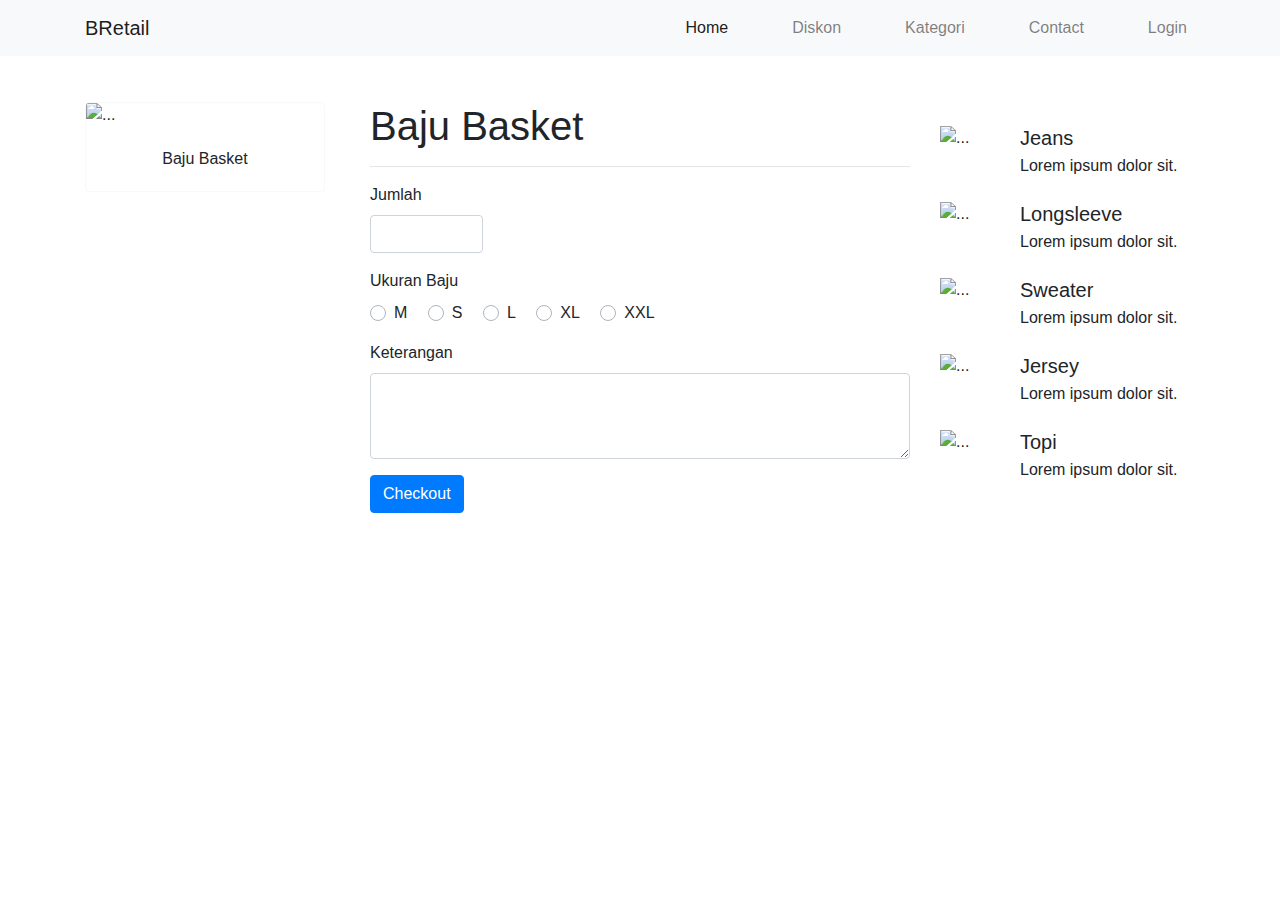
==== checkout.html @ 27c5386b "Shopping" ====
<!doctype html>
 <html lang="en">
 <head> 
     <!-- Required meta tags -->
     <meta charset="utf-8">
     <meta name="viewport" content="width=device-width, initial-scale=1, shrink-to-fit=no">
     <!-- Bootstrap CSS -->
     <link rel="stylesheet" href="https://stackpath.bootstrapcdn.com/bootstrap/4.3.1/css/bootstrap.min.css" integrity="sha384-ggOyR0iXCbMQv3Xipma34MD+dH/1fQ784/j6cY/iJTQUOhcWr7x9JvoRxT2MZw1T" crossorigin="anonymous">
         <script src="https://use.fontawesome.com/29b20f302a.js"></script>
      <link rel="stylesheet" href="style.css">
     <title>Hello, wosrld!</title>
 </head>
<body>
<nav class="navbar fixed-top navbar-expand-lg navbar-light bg-light">
        <div class="container">
                <a class="navbar-brand" href="#">BRetail</a>
                <button class="navbar-toggler" type="button" data-toggle="collapse" data-target="#navbarNav" aria-controls="navbarNav" aria-expanded="false" aria-label="Toggle navigation">
                  <span class="navbar-toggler-icon"></span>
                </button>
                <div class="collapse navbar-collapse" id="navbarNav">
                  <ul class="navbar-nav ml-auto">
                    <li class="nav-item mr-5 active">
                      <a class="nav-link" href="#">Home <span class="sr-only">(current)</span></a>
                    </li>
                    <li class="nav-item mr-5">
                      <a class="nav-link" href="#">Diskon</a>
                    </li>
                    <li class="nav-item mr-5">
                      <a class="nav-link" href="#">Kategori</a>
                    </li>
                    <li class="nav-item mr-5">
                      <a class="nav-link" href="#">Contact</a>
                    </li>
                    <li class="nav-item">
                      <a class="nav-link" href="#">Login</a>
                    </li>
                  </ul>
                </div>
                </div>
</nav>
<div class="container" style="margin-top:8%;">
    <div class="row">
        <div class="col-12 col-md-3">
            <div class="card border-light" style="width: 15rem;">
                <img src="https://images.unsplash.com/photo-1446447058589-03a67b4b50c6?ixlib=rb-1.2.1&ixid=eyJhcHBfaWQiOjEyMDd9&auto=format&fit=crop&w=500&q=60"
                    class="card-img-top" alt="...">
                <div class="card-body">
                    <p class="card-text text-center">Baju Basket</p>
                </div>
            </div>
        </div>
        <div class="col-12 col-md-6">
            <form action="">
                <h1>Baju Basket</h1><hr>
                <div class="form-group">
                    <div class="row">
                        <div class="col col-md-3">
                            <label for="exampleFormControlInput1">Jumlah</label>
                            <input type="number" min="1" class="form-control" id="exampleFormControlInput1">
                        </div>
                    </div>
                </div>
                <div class="form-group">
                    <label for="customRadioInline1">Ukuran Baju</label>
                    <div class="form-group">
                        <div class="custom-control custom-radio custom-control-inline">
                            <input type="radio" id="customRadioInline1" name="customRadioInline1"
                                class="custom-control-input">
                            <label class="custom-control-label" for="customRadioInline1">M</label>
                        </div>
                        <div class="custom-control custom-radio custom-control-inline">
                            <input type="radio" id="customRadioInline2" name="customRadioInline1"
                                class="custom-control-input">
                            <label class="custom-control-label" for="customRadioInline2">S</label>
                        </div>
                        <div class="custom-control custom-radio custom-control-inline">
                            <input type="radio" id="customRadioInline3" name="customRadioInline1"
                                class="custom-control-input">
                            <label class="custom-control-label" for="customRadioInline3">L</label>
                        </div>
                        <div class="custom-control custom-radio custom-control-inline">
                            <input type="radio" id="customRadioInline4" name="customRadioInline1"
                                class="custom-control-input">
                            <label class="custom-control-label" for="customRadioInline4">XL</label>
                        </div>
                        <div class="custom-control custom-radio custom-control-inline">
                            <input type="radio" id="customRadioInline5" name="customRadioInline1"
                                class="custom-control-input">
                            <label class="custom-control-label" for="customRadioInline5">XXL</label>
                        </div>
                    </div>
                </div>
                <div class="form-group">
                    <label for="exampleFormControlTextarea1">Keterangan</label>
                    <textarea class="form-control" id="exampleFormControlTextarea1" rows="3"></textarea>
                </div>
                <div class="form-group mb-auto">
                    <button class="btn bnt-sm btn-primary"><i class="fa fa-shopping-cart"></i> Checkout</button>
                </div>
            </form>
        </div>
        <div class="col-12 col-md-3 mt-4 ml-auto">
            <ul class="list-unstyled">
                <li class="media mb-2">
                    <img src="https://images.unsplash.com/photo-1542272604-787c3835535d?ixlib=rb-1.2.1&ixid=eyJhcHBfaWQiOjEyMDd9&auto=format&fit=crop&w=500&q=60"
                        class="mr-3" style="width: 64px;height: 64px;" alt="...">
                    <div class="media-body">
                        <h5 class="mt-0 mb-1">Jeans</h5>
                        <p>Lorem ipsum dolor sit.</p>
                    </div>
                </li>
                <li class="media mb-2">
                    <img src="https://images.unsplash.com/photo-1558046635-d3fc71c0b051?ixlib=rb-1.2.1&ixid=eyJhcHBfaWQiOjEyMDd9&auto=format&fit=crop&w=500&q=60"
                        class="mr-3" style="width: 64px;height: 64px;" alt="...">
                    <div class="media-body">
                        <h5 class="mt-0 mb-1">Longsleeve</h5>
                        <p>Lorem ipsum dolor sit.</p>
                    </div>
                </li>
                <li class="media mb-2">
                    <img src="https://images.unsplash.com/photo-1571729024267-e0120826dfe6?ixlib=rb-1.2.1&ixid=eyJhcHBfaWQiOjEyMDd9&auto=format&fit=crop&w=500&q=60"
                        class="mr-3" style="width: 64px;height: 64px;" alt="...">
                    <div class="media-body">
                        <h5 class="mt-0 mb-1">Sweater</h5>
                        <p>Lorem ipsum dolor sit.</p>
                    </div>
                </li>
                <li class="media mb-2">
                    <img src="https://images.unsplash.com/photo-1550898363-97b48aa83ebe?ixlib=rb-1.2.1&ixid=eyJhcHBfaWQiOjEyMDd9&auto=format&fit=crop&w=500&q=60"
                        class="mr-3" style="width: 64px;height: 64px;" alt="...">
                    <div class="media-body">
                        <h5 class="mt-0 mb-1">Jersey</h5>
                        <p>Lorem ipsum dolor sit.</p>
                    </div>
                </li>
                <li class="media mb-2">
                    <img src="https://images.unsplash.com/photo-1556306535-0f09a537f0a3?ixlib=rb-1.2.1&ixid=eyJhcHBfaWQiOjEyMDd9&auto=format&fit=crop&w=500&q=60"
                        class="mr-3" style="width: 64px;height: 64px;" alt="...">
                    <div class="media-body">
                        <h5 class="mt-0 mb-1">Topi</h5>
                        <p>Lorem ipsum dolor sit.</p>
                    </div>
                </li>
            </ul>
        </div>
    </div>
</div>
<div class="container mt-2">
  <div class="footer">
  </div>
</div>
     <!-- Optional JavaScript -->
     <!-- jQuery first, then Popper.js, then Bootstrap JS -->
     <script src="https://code.jquery.com/jquery-3.3.1.slim.min.js"
         integrity="sha384-q8i/X+965DzO0rT7abK41JStQIAqVgRVzpbzo5smXKp4YfRvH+8abtTE1Pi6jizo" crossorigin="anonymous">
     </script>
     <script src="https://cdnjs.cloudflare.com/ajax/libs/popper.js/1.14.7/umd/popper.min.js"
         integrity="sha384-UO2eT0CpHqdSJQ6hJty5KVphtPhzWj9WO1clHTMGa3JDZwrnQq4sF86dIHNDz0W1" crossorigin="anonymous">
     </script>
     <script src="https://stackpath.bootstrapcdn.com/bootstrap/4.3.1/js/bootstrap.min.js"
         integrity="sha384-JjSmVgyd0p3pXB1rRibZUAYoIIy6OrQ6VrjIEaFf/nJGzIxFDsf4x0xIM+B07jRM" crossorigin="anonymous">
     </script>
 </body>

 </html>
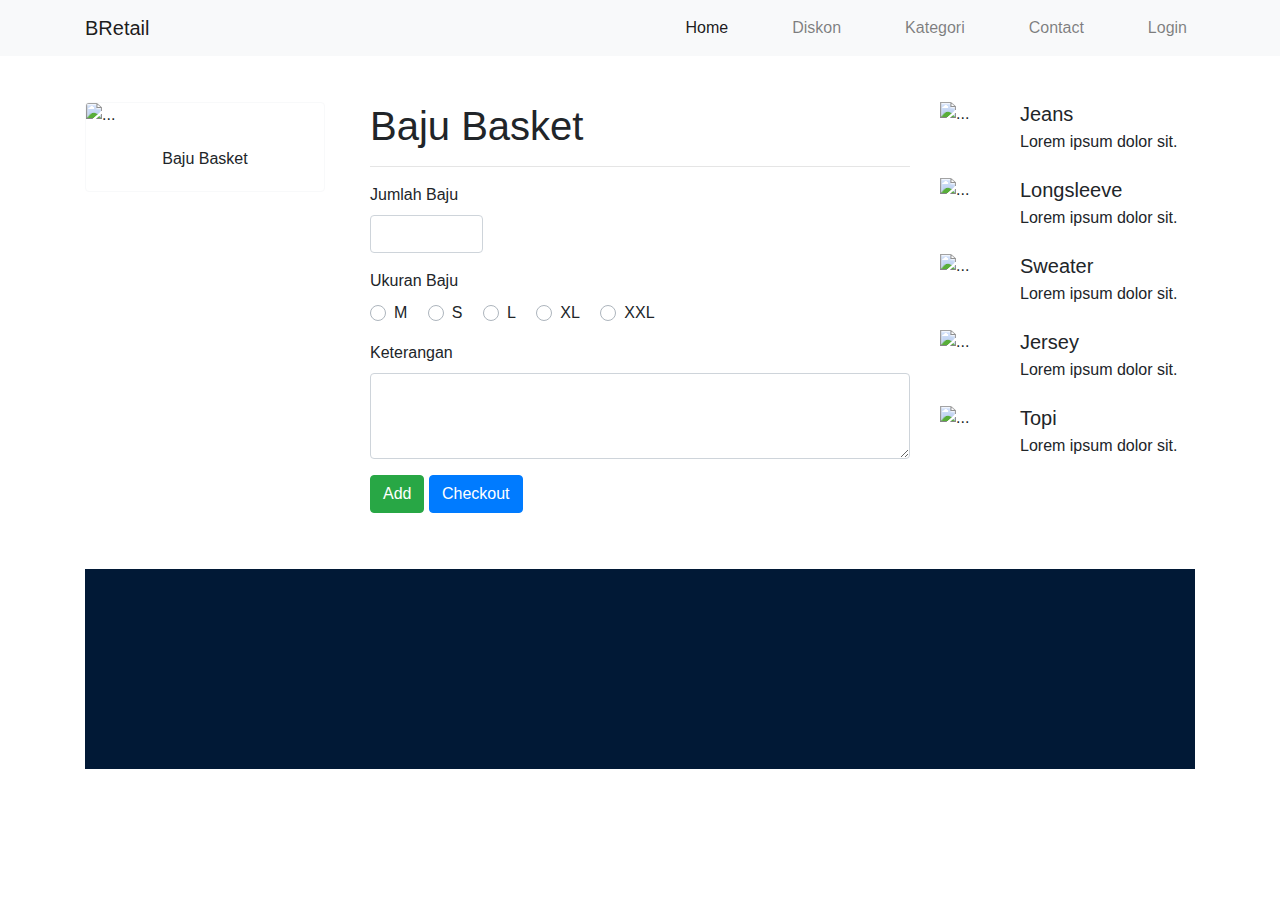
==== commit f8357a32: "Testing HTML" ====
--- a/checkout.html
+++ b/checkout.html
@@ -55,8 +55,8 @@
                 <div class="form-group">
                     <div class="row">
                         <div class="col col-md-3">
-                            <label for="exampleFormControlInput1">Jumlah</label>
-                            <input type="number" min="1" class="form-control" id="exampleFormControlInput1">
+                            <label for="exampleFormControlInput1">Jumlah Baju</label>
+                            <input type="number" min="1" class="form-control" id="inputbaju">
                         </div>
                     </div>
                 </div>
@@ -92,14 +92,15 @@
                 </div>
                 <div class="form-group">
                     <label for="exampleFormControlTextarea1">Keterangan</label>
-                    <textarea class="form-control" id="exampleFormControlTextarea1" rows="3"></textarea>
+                    <textarea class="form-control" id="keterangan" rows="3"></textarea>
                 </div>
                 <div class="form-group mb-auto">
+                    <button class="btn bnt-sm btn-success" onclick="add()"><i class="fa fa-plus"></i> Add</button>
                     <button class="btn bnt-sm btn-primary"><i class="fa fa-shopping-cart"></i> Checkout</button>
                 </div>
             </form>
         </div>
-        <div class="col-12 col-md-3 mt-4 ml-auto">
+        <div class="col-12 col-md-3 ml-auto">
             <ul class="list-unstyled">
                 <li class="media mb-2">
                     <img src="https://images.unsplash.com/photo-1542272604-787c3835535d?ixlib=rb-1.2.1&ixid=eyJhcHBfaWQiOjEyMDd9&auto=format&fit=crop&w=500&q=60"
@@ -161,5 +162,4 @@
          integrity="sha384-JjSmVgyd0p3pXB1rRibZUAYoIIy6OrQ6VrjIEaFf/nJGzIxFDsf4x0xIM+B07jRM" crossorigin="anonymous">
      </script>
  </body>
-
  </html>--- a/style.css
+++ b/style.css
@@ -0,0 +1,10 @@
+h1.merah{
+    color: red;
+}
+.footer{
+    margin-top: 5%;
+    width: auto;
+    height: 200px;
+    background-color: #011936;
+    position: relative;
+}